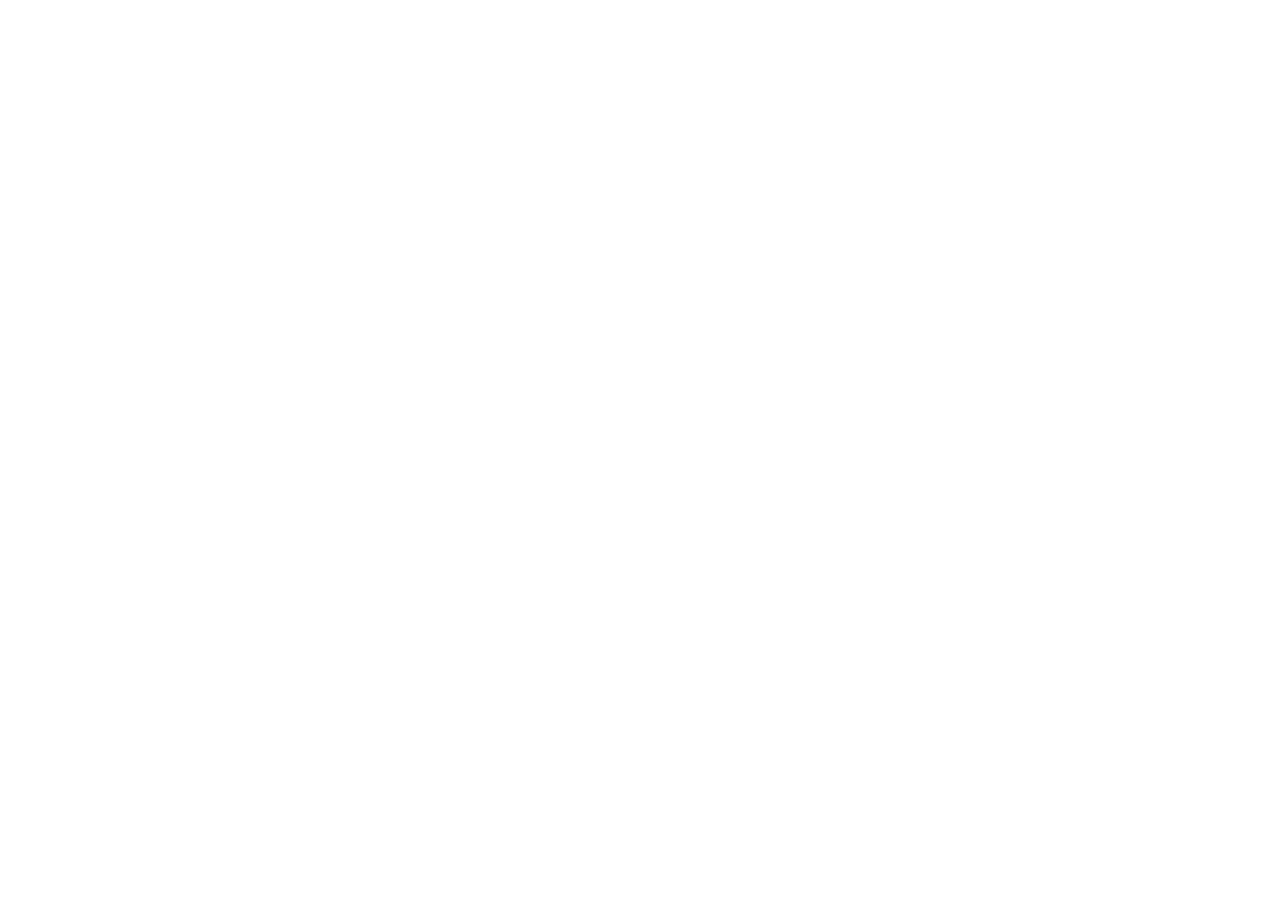
==== index.html @ 42b3d2ba "First Setup of Basic Porfolio" ====
<!DOCTYPE html>
<html lang="en-us">
<head>
    <meta charset="utf-8" />
    <title>Basic Porfolio</title>
    <meta name="viewport" content="width=device-width, initial-scale=1">
    <link rel="stylesheet" type="text/css" media="screen" href="css/style.css" />
    <script src="main.js"></script>
</head>
<body>
    
</body>
</html>
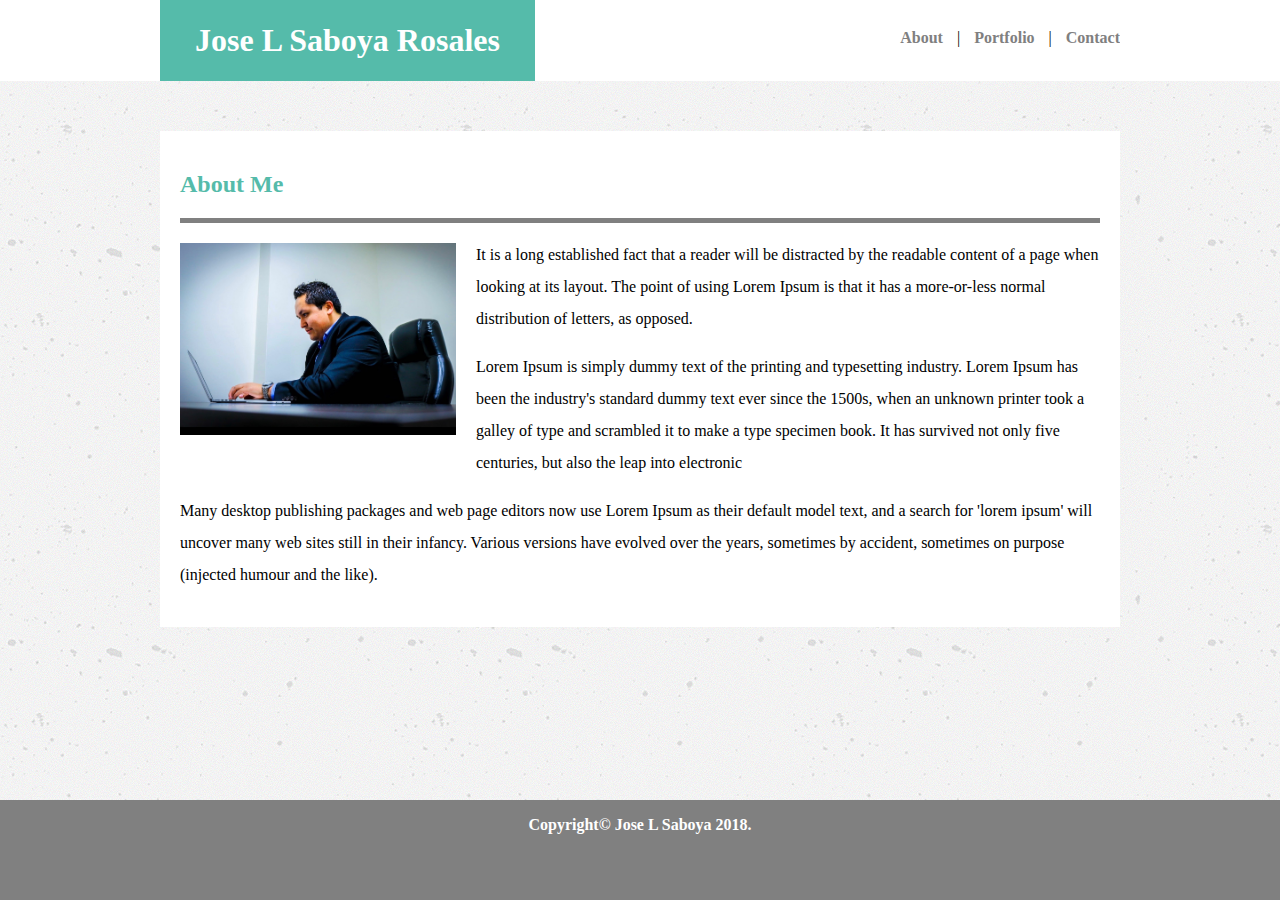
==== commit a2ac2fce: "I have finally completed the HTML properly and have resolve the css issue. The porfolio page and con" ====
--- a/index.html
+++ b/index.html
@@ -1,13 +1,58 @@
 <!DOCTYPE html>
 <html lang="en-us">
 <head>
-    <meta charset="utf-8" />
-    <title>Basic Porfolio</title>
-    <meta name="viewport" content="width=device-width, initial-scale=1">
-    <link rel="stylesheet" type="text/css" media="screen" href="css/style.css" />
-    <script src="main.js"></script>
+  <meta charset="utf-8" />
+  <title>Basic Porfolio</title>
+  <!-- <meta name="viewport" content="width=device-width, initial-scale=1"> -->
+  <link rel="stylesheet" type="text/css" href="assets/css/style.css" />
 </head>
 <body>
+
+    <header>
+        <div class="container">
+
+            <div id="logo">
+                <h1>Jose L Saboya Rosales</h1>
+            </div>
+
+            <nav id="nav-menu">
+                <ul>
+                    <li><a href="index.html">About</a></li>
+                    <li>|</li>
+                    <li><a href="porfolio.html">Portfolio</a></li>
+                    <li>|</li>
+                    <li><a href="contact.html">Contact</a></li>
+                </ul>
+            </nav>
+
+        </div>
+    </header>
+
+    <div id="outer-box">
+        
+        <div class="container">
+
+            <div id="main-box">
+                <section id="page-title">
+                    <h2>About Me</h2>
+                </section>
     
+                <section id="main-content">
+                    <img id="profile-picture" src="assets/images/bio-picture.jpg" alt="Porfolio Picture" />
+
+                    <p>It is a long established fact that a reader will be distracted by the readable content of a page when looking at its layout. The point of using Lorem Ipsum is that it has a more-or-less normal distribution of letters, as opposed.</p>
+                    <p>Lorem Ipsum is simply dummy text of the printing and typesetting industry. Lorem Ipsum has been the industry's standard dummy text ever since the 1500s, when an unknown printer took a galley of type and scrambled it to make a type specimen book. It has survived not only five centuries, but also the leap into electronic</p>
+                    <p>Many desktop publishing packages and web page editors now use Lorem Ipsum as their default model text, and a search for 'lorem ipsum' will uncover many web sites still in their infancy. Various versions have evolved over the years, sometimes by accident, sometimes on purpose (injected humour and the like).</p>
+                </section>
+            </div>
+            
+        </div>        
+    </div>
+
+    <footer id="footer">
+        <div class="container">
+            <p id="copyright">Copyright&#169; Jose L Saboya 2018.</p>
+        </div>
+    </footer>
 </body>
 </html>--- a/assets/css/style.css
+++ b/assets/css/style.css
@@ -0,0 +1,116 @@
+
+html, body {
+    margin: 0;
+    padding: 0;
+    height: 100%;
+    width: 100%;
+}
+
+body {
+
+}
+
+.container {
+    display: block;
+    width: 960px;
+    margin: 0 auto;
+    overflow: auto;
+}
+
+a {
+    font-weight: bold;
+    color: grey;
+    text-decoration: none;
+}
+
+/*This is the Main Header*/
+header {
+    background-color: white;
+}
+
+/*It helps clear and reset*/
+/*header::after {
+    content: '';
+    display: table;
+    clear: both;
+}*/
+
+#logo {
+    position: relative;
+    float: left;
+    /*display: inline-block;*/
+}
+
+#logo h1 {
+    margin: 0;
+    background-color: #5ba;
+    color: white;
+    padding: 22px 35px;
+}
+
+#nav-menu {
+    float: right;    
+}
+
+#nav-menu ul {
+    margin: 0;
+    padding: 0;
+    list-style: none;
+}
+
+#nav-menu ul li {
+    display: inline-block;
+    margin-left: 10px;
+    padding-top: 29px;
+}
+
+/*This is the body of the page*/
+#outer-box {
+    background: url('../images/concrete-texture.png') repeat;
+    height: 90%; /*why does it overflow when it is set to 100%*/
+    /*is it because of the header? */
+}
+/*This is the main content within the floating box*/
+#main-box{
+    background-color: white;
+    margin: 50px 0;
+    padding: 20px; 
+}
+
+#page-title {
+    border-bottom: 5px solid grey;
+}
+
+#page-title h2 {
+    color: #5ba;
+}
+
+#main-content {
+    overflow: auto;
+}
+
+#profile-picture {
+    float: left;
+    width: 30%;
+    display: inline-block;
+    padding: 20px 20px 20px 0;
+}
+
+#main-content p {
+    line-height: 32px;
+}
+
+/*This is the footer*/
+#footer {
+    width: 100%;
+    position: absolute;
+    height: 100px;
+    background-color: grey;
+    bottom: 0;
+}
+
+footer #copyright {
+    font-weight: bold;
+    color: white;
+    text-align: center;
+}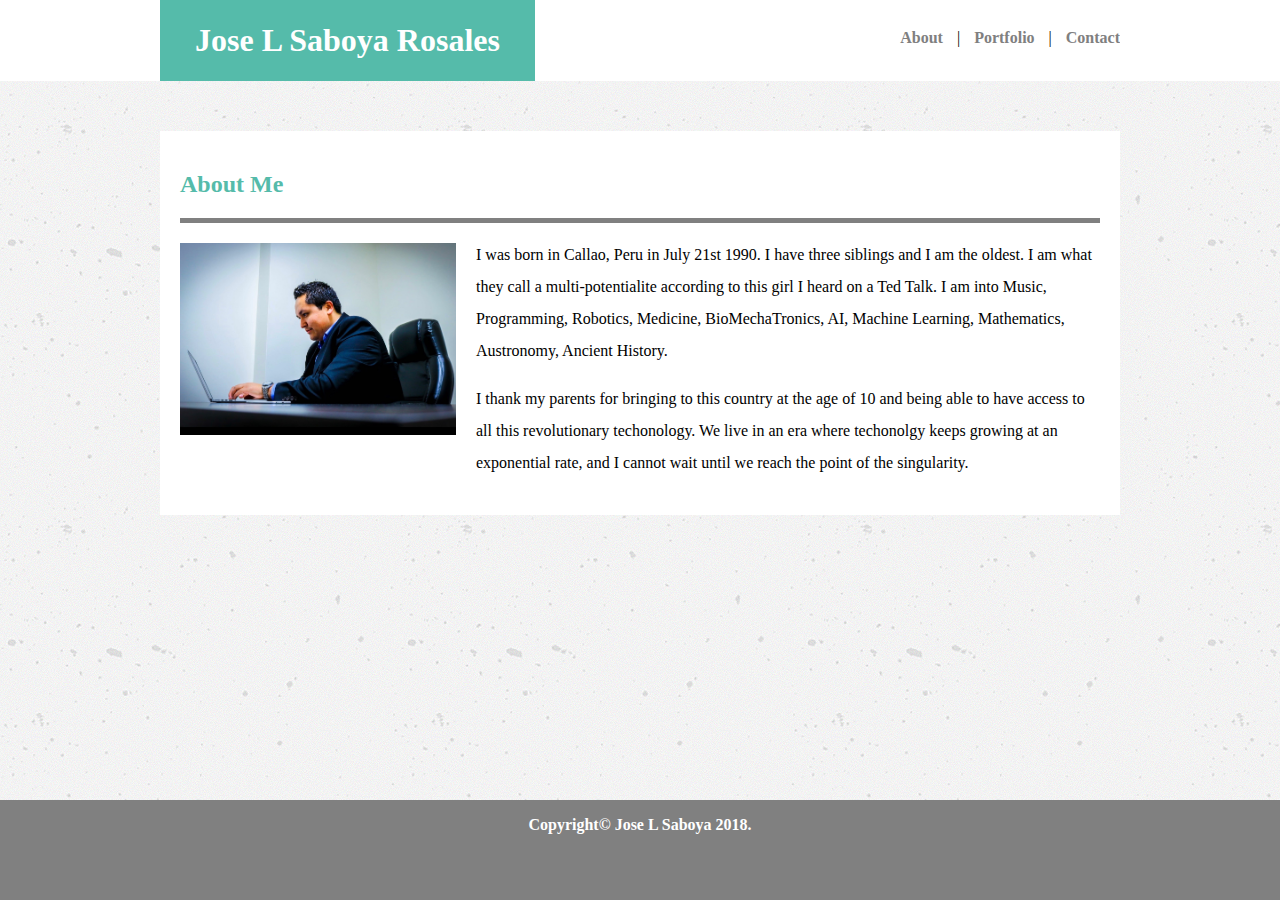
==== commit d16cf504: "Final Basic HTML & CSS Profile Site. It contains a main style.css file, 2 additional style sheets, o" ====
--- a/index.html
+++ b/index.html
@@ -1,18 +1,17 @@
 <!DOCTYPE html>
 <html lang="en-us">
 <head>
-  <meta charset="utf-8" />
-  <title>Basic Porfolio</title>
-  <!-- <meta name="viewport" content="width=device-width, initial-scale=1"> -->
-  <link rel="stylesheet" type="text/css" href="assets/css/style.css" />
+    <meta charset="utf-8" />
+    <title>Basic Porfolio</title>
+    <link rel="stylesheet" type="text/css" href="assets/css/style.css" />
 </head>
 <body>
+    <header>
 
-    <header>
         <div class="container">
 
             <div id="logo">
-                <h1>Jose L Saboya Rosales</h1>
+                <h1>Jose L Saboya Rosales</h1> 
             </div>
 
             <nav id="nav-menu">
@@ -24,15 +23,17 @@
                     <li><a href="contact.html">Contact</a></li>
                 </ul>
             </nav>
+        
+        </div>
 
-        </div>
     </header>
 
     <div id="outer-box">
-        
+
         <div class="container">
 
             <div id="main-box">
+
                 <section id="page-title">
                     <h2>About Me</h2>
                 </section>
@@ -40,13 +41,14 @@
                 <section id="main-content">
                     <img id="profile-picture" src="assets/images/bio-picture.jpg" alt="Porfolio Picture" />
 
-                    <p>It is a long established fact that a reader will be distracted by the readable content of a page when looking at its layout. The point of using Lorem Ipsum is that it has a more-or-less normal distribution of letters, as opposed.</p>
-                    <p>Lorem Ipsum is simply dummy text of the printing and typesetting industry. Lorem Ipsum has been the industry's standard dummy text ever since the 1500s, when an unknown printer took a galley of type and scrambled it to make a type specimen book. It has survived not only five centuries, but also the leap into electronic</p>
-                    <p>Many desktop publishing packages and web page editors now use Lorem Ipsum as their default model text, and a search for 'lorem ipsum' will uncover many web sites still in their infancy. Various versions have evolved over the years, sometimes by accident, sometimes on purpose (injected humour and the like).</p>
+                    <p>I was born in Callao, Peru in July 21st 1990. I have three siblings and I am the oldest. I am what they call a multi-potentialite according to this girl I heard on a Ted Talk. I am into Music, Programming, Robotics, Medicine, BioMechaTronics, AI, Machine Learning, Mathematics, Austronomy, Ancient History.</p>
+                    <p>I thank my parents for bringing to this country at the age of 10 and being able to have access to all this revolutionary techonology. We live in an era where techonolgy keeps growing at an exponential rate, and I cannot wait until we reach the point of the singularity.</p>
                 </section>
+            
             </div>
             
-        </div>        
+        </div> 
+
     </div>
 
     <footer id="footer">
@@ -54,5 +56,6 @@
             <p id="copyright">Copyright&#169; Jose L Saboya 2018.</p>
         </div>
     </footer>
+
 </body>
 </html>--- a/assets/css/style.css
+++ b/assets/css/style.css
@@ -6,11 +6,7 @@
     width: 100%;
 }
 
-body {
-
-}
-
-.container {
+.container { /* helps maintain everything in the middle */
     display: block;
     width: 960px;
     margin: 0 auto;
@@ -28,17 +24,9 @@
     background-color: white;
 }
 
-/*It helps clear and reset*/
-/*header::after {
-    content: '';
-    display: table;
-    clear: both;
-}*/
-
 #logo {
     position: relative;
     float: left;
-    /*display: inline-block;*/
 }
 
 #logo h1 {
